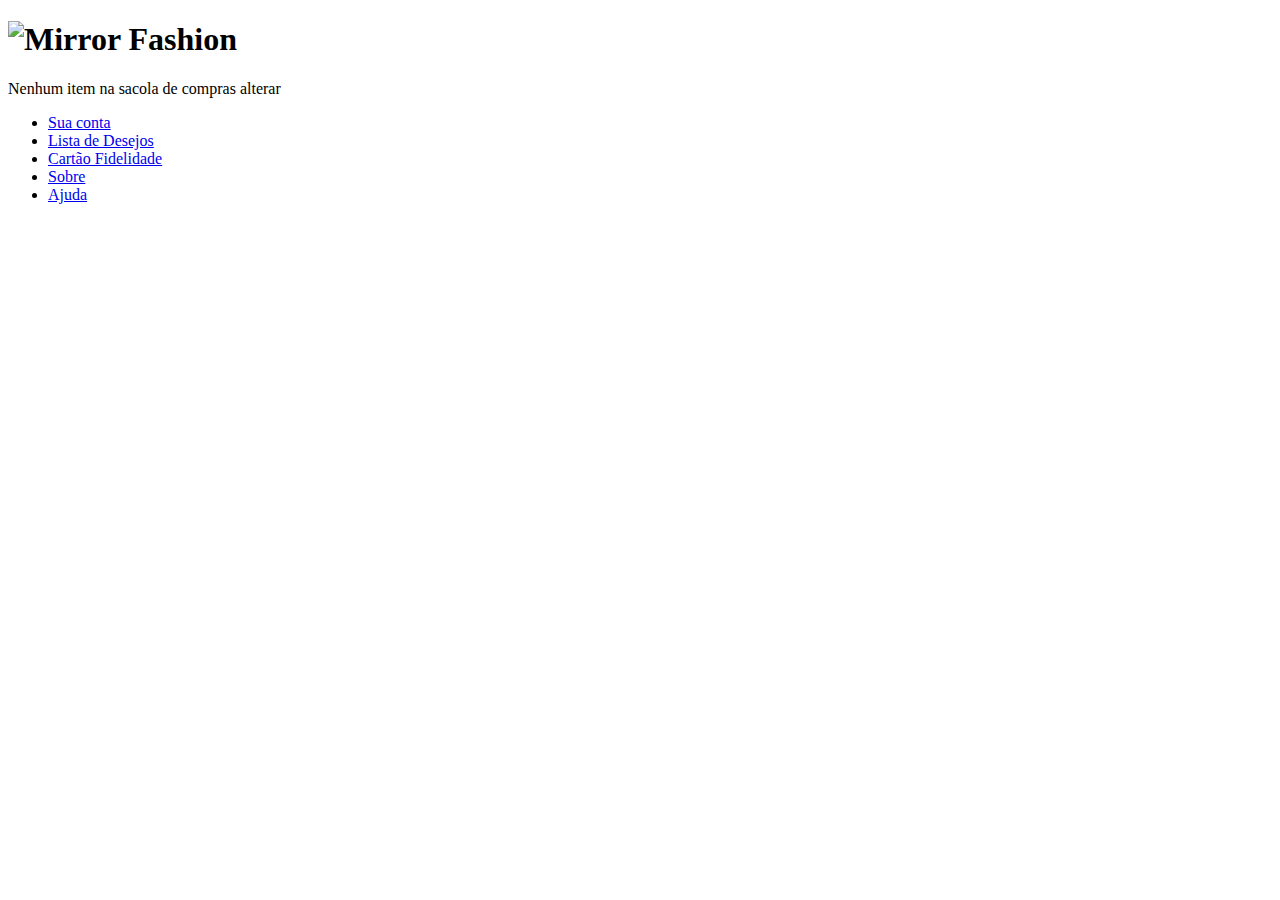
==== index.html @ ede6abde "primeira versao da index" ====
<!DOCTYPE html>
    <head>
        <meta charset="UTF-8">
        <title>Mirror Fashion</title>
        <link rel="stylesheet" href="css\reset.css">
        <link rel="stylesheet" href="css\estilos.css">
        
    </head>
    
    <body>
            <header class="container">

                    <h1 class="logotipo">
                        <img src="img/logo.png" alt="Mirror Fashion">
                    </h1>
             
                    <p class="sacola">
                            Nenhum item na sacola de compras alterar
                    </p>
            
                    <nav class="menu-opcoes">
                        <ul>
                            <li><a href="#">Sua conta</a></li>
                            <li><a href="#">Lista de Desejos</a></li>
                            <li><a href="#">Cartão Fidelidade</a></li>
                            <li><a href="sobre.html">Sobre</a></li>
                            <li><a href="#">Ajuda</a></li>
                        </ul>
                    </nav>
                                
                </header>
                

    </body>
</html>
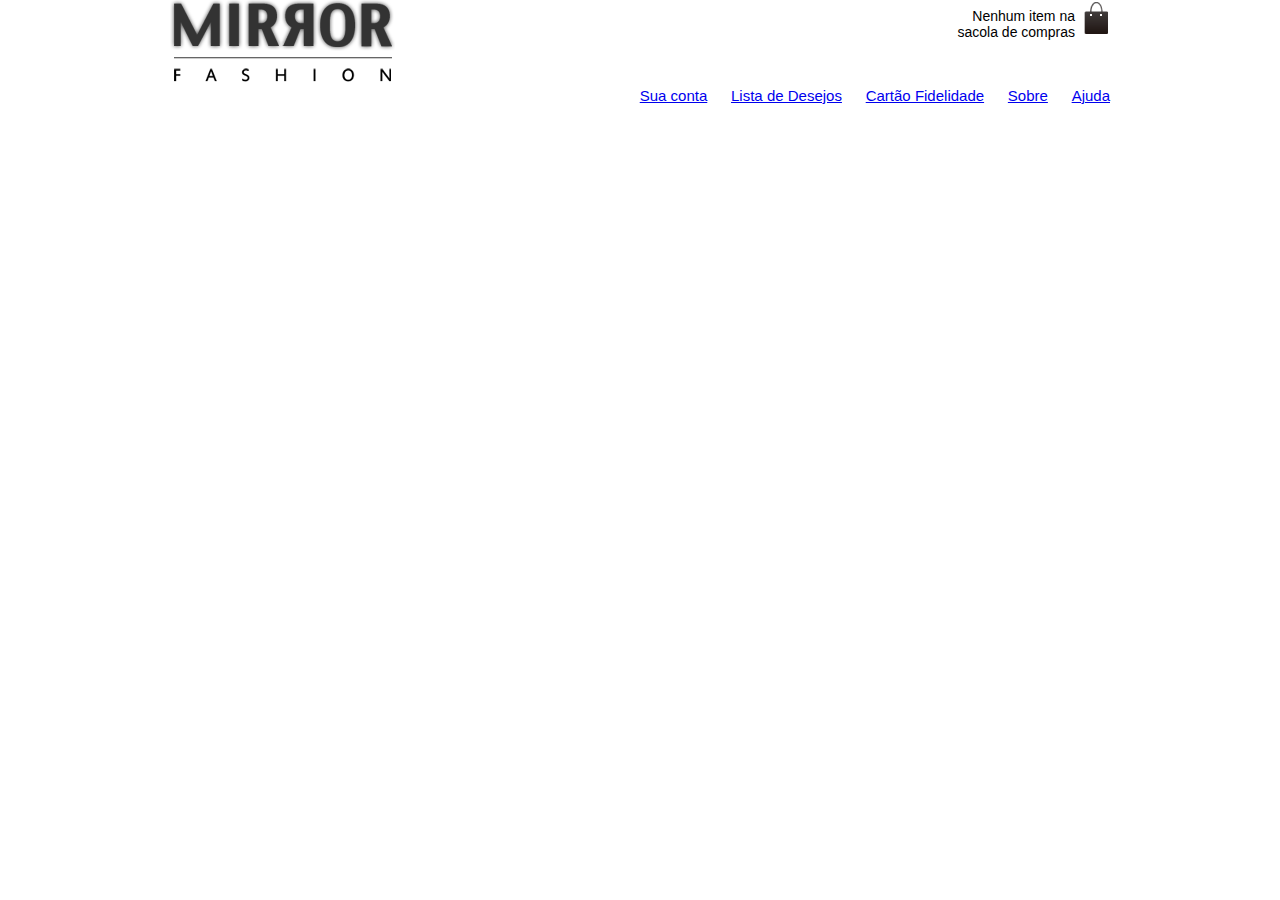
==== commit a3b0a2b4: "segunda versao" ====
--- a/index.html
+++ b/index.html
@@ -3,7 +3,8 @@
         <meta charset="UTF-8">
         <title>Mirror Fashion</title>
         <link rel="stylesheet" href="css\reset.css">
-        <link rel="stylesheet" href="css\estilos.css">
+        <link rel="stylesheet" href="css\index.css">
+        <link rel="stylesheet" href="css\header.css">
         
     </head>
     
@@ -15,11 +16,11 @@
                     </h1>
              
                     <p class="sacola">
-                            Nenhum item na sacola de compras alterar
+                            Nenhum item na sacola de compras 
                     </p>
             
                     <nav class="menu-opcoes">
-                        <ul>
+                        <ul class="menu">
                             <li><a href="#">Sua conta</a></li>
                             <li><a href="#">Lista de Desejos</a></li>
                             <li><a href="#">Cartão Fidelidade</a></li>
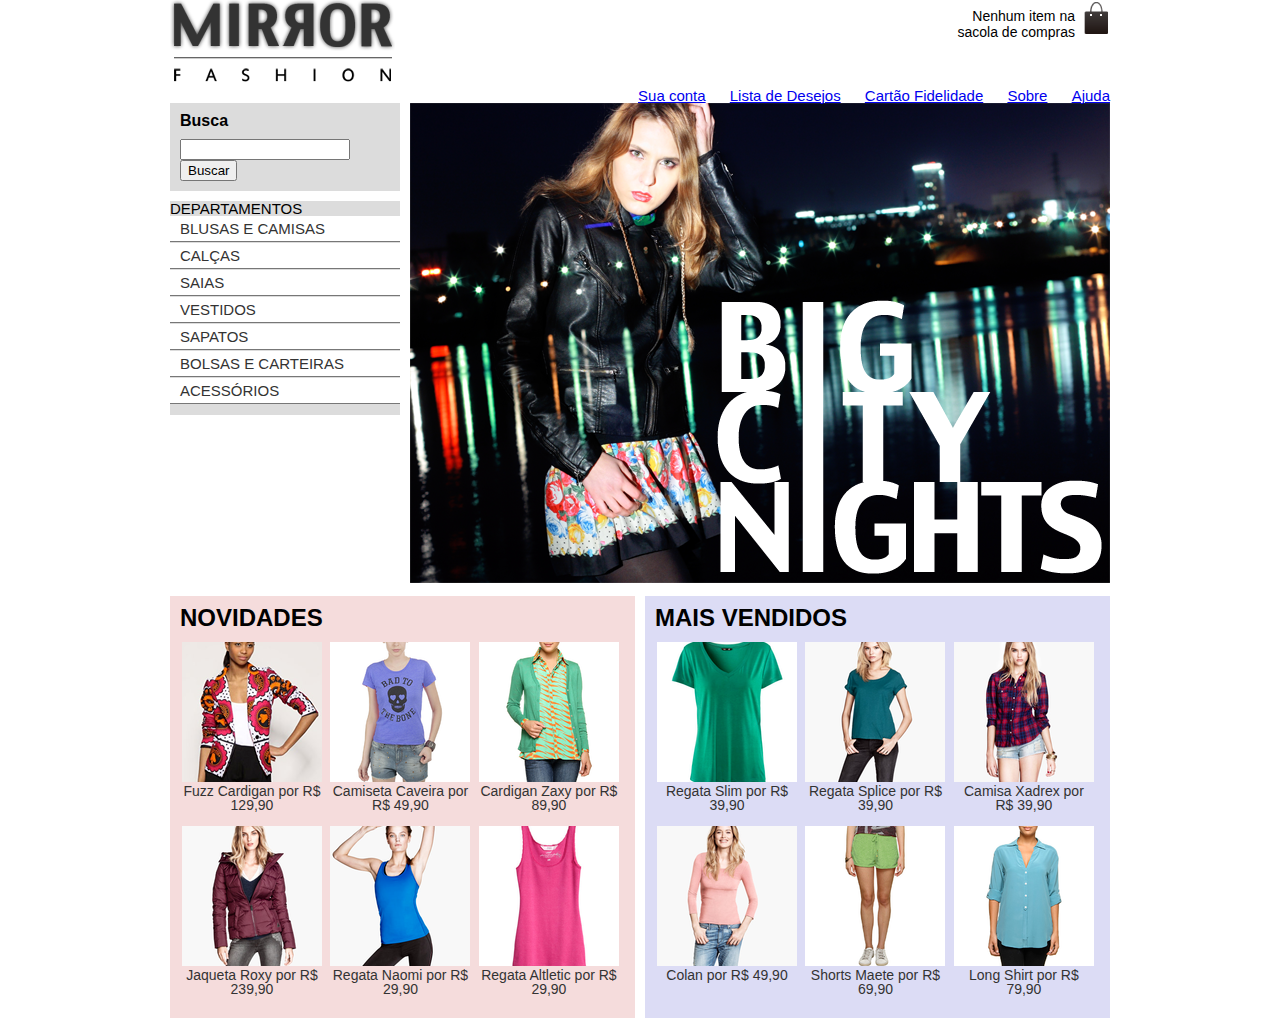
==== commit 725bc140: "construcao da pagina inicial" ====
--- a/index.html
+++ b/index.html
@@ -8,29 +8,172 @@
         
     </head>
     
-    <body>
-            <header class="container">
+    <body class="container">
+        <header>
+            <h1 class="logotipo">
+                <img src="img/logo.png" alt="Mirror Fashion">
+            </h1>
+             
+            <p class="sacola">Nenhum item na sacola de compras</p>
+            
+            <nav class="menu-opcoes">
+                <ul>
+                    <li><a href="#">Sua conta</a></li>
+                    <li><a href="#">Lista de Desejos</a></li>
+                    <li><a href="#">Cartão Fidelidade</a></li>
+                    <li><a href="sobre.html">Sobre</a></li>
+                    <li><a href="#">Ajuda</a></li>
+                </ul>
+            </nav>
 
-                    <h1 class="logotipo">
-                        <img src="img/logo.png" alt="Mirror Fashion">
-                    </h1>
-             
-                    <p class="sacola">
-                            Nenhum item na sacola de compras 
-                    </p>
-            
-                    <nav class="menu-opcoes">
-                        <ul class="menu">
-                            <li><a href="#">Sua conta</a></li>
-                            <li><a href="#">Lista de Desejos</a></li>
-                            <li><a href="#">Cartão Fidelidade</a></li>
-                            <li><a href="sobre.html">Sobre</a></li>
-                            <li><a href="#">Ajuda</a></li>
-                        </ul>
+        </header>
+        
+        <main class="container destaque">
+
+            <section class="busca">
+                <h2>Busca</h2>
+
+                <form>
+                    <input type="search">
+                    <button>Buscar</button>
+                </form>
+
+            </section>
+
+            <section class="menu-departamentos">
+                <h2>Departamentos</h2>
+
+                <nav>
+                    <ul>
+                        <li><a href="#"> Blusas e Camisas</a></li>
+                        <li><a href="#">Calças</a></li>
+                        <li><a href="#">Saias</a></li>
+                        <li><a href="#">Vestidos</a></li>
+                        <li><a href="#">Sapatos</a></li>
+                        <li><a href="#">Bolsas e Carteiras</a></li>
+                        <li><a href="#">Acessórios</a></li>
+                    </ul>
+                </nav>
+            </section>
+
+            <section class="banner-destaque">
+                <img src="img\destaque-home.png" alt="destaque-home">
+            </section>
+        </main>
+
+        <article class="container paineis">
+            <section class="painel novidades">
+                <h2>Novidades</h2>
+                    <nav>
+                        <ol>
+                            <li>
+                                <a href="produto.html">
+                                    <figure>
+                                        <img src="img\produtos\miniatura1.png" alt="miniatura1">
+                                        <figcaption>Fuzz Cardigan por R$ 129,90</figcaption>
+                                    </figure>
+                                </a>
+                            </li>
+                            <li>
+                                <a href="produto.html">
+                                    <figure>
+                                        <img src="img\produtos\miniatura2.png" alt="miniatura2">
+                                        <figcaption>Camiseta Caveira por R$ 49,90</figcaption>
+                                    </figure>
+                                </a>
+                            </li>
+                            <li>
+                                <a href="produto.html">
+                                    <figure>
+                                        <img src="img\produtos\miniatura3.png" alt="miniatura3">
+                                        <figcaption>Cardigan Zaxy por R$ 89,90</figcaption>
+                                    </figure>
+                                </a>
+                            </li>
+                            <li>
+                                <a href="produto.html">
+                                    <figure>
+                                        <img src="img\produtos\miniatura4.png" alt="miniatura4">
+                                        <figcaption>Jaqueta Roxy por R$ 239,90</figcaption>
+                                    </figure>
+                                </a>
+                            </li>
+                            <li>
+                                <a href="produto.html">
+                                    <figure>
+                                        <img src="img\produtos\miniatura5.png" alt="miniatura5">
+                                        <figcaption>Regata Naomi por R$ 29,90</figcaption>
+                                    </figure>
+                                </a>
+                            </li>
+                            <li>
+                                <a href="produto.html">
+                                    <figure>
+                                        <img src="img\produtos\miniatura6.png" alt="miniatura6">
+                                        <figcaption>Regata Altletic por R$ 29,90</figcaption>
+                                    </figure>
+                                </a>
+                            </li>
+                        </ol>
                     </nav>
-                                
-                </header>
                 
+            </section>
+            <section class="painel mais-vendidos">
+                <h2>Mais vendidos</h2>
+                    <nav>
+                        <ol>
+                            <li>
+                                <a href="produto.html">
+                                    <figure>
+                                        <img src="img\produtos\miniatura7.png" alt="miniatura7">
+                                        <figcaption>Regata Slim por R$ 39,90</figcaption>
+                                    </figure>
+                                </a>
+                            </li>
+                            <li>
+                                <a href="produto.html">
+                                    <figure>
+                                        <img src="img\produtos\miniatura8.png" alt="miniatura8">
+                                        <figcaption>Regata Splice por R$ 39,90</figcaption>
+                                    </figure>
+                                </a>
+                            </li>
+                            <li>
+                                <a href="produto.html">
+                                    <figure>
+                                        <img src="img\produtos\miniatura9.png" alt="miniatura9">
+                                        <figcaption>Camisa Xadrex por R$ 39,90</figcaption>
+                                    </figure>
+                                </a>
+                            </li>
+                            <li>
+                                <a href="produto.html">
+                                    <figure>
+                                        <img src="img\produtos\miniatura10.png" alt="miniatura10">
+                                        <figcaption>Colan por R$ 49,90</figcaption>
+                                    </figure>
+                                </a>
+                            </li>
+                            <li>
+                                <a href="produto.html">
+                                    <figure>
+                                        <img src="img\produtos\miniatura11.png" alt="miniatura11">
+                                        <figcaption>Shorts Maete por R$ 69,90</figcaption>
+                                    </figure>
+                                </a>
+                            </li>
+                            <li>
+                                <a href="produto.html">
+                                    <figure>
+                                        <img src="img\produtos\miniatura12.png" alt="miniatura12">
+                                        <figcaption>Long Shirt por R$ 79,90</figcaption>
+                                    </figure>
+                                </a>
+                            </li>
+                        </ol>
+                    </nav>                
+            </section>
+        </article>
 
-    </body>
+     </body>
 </html>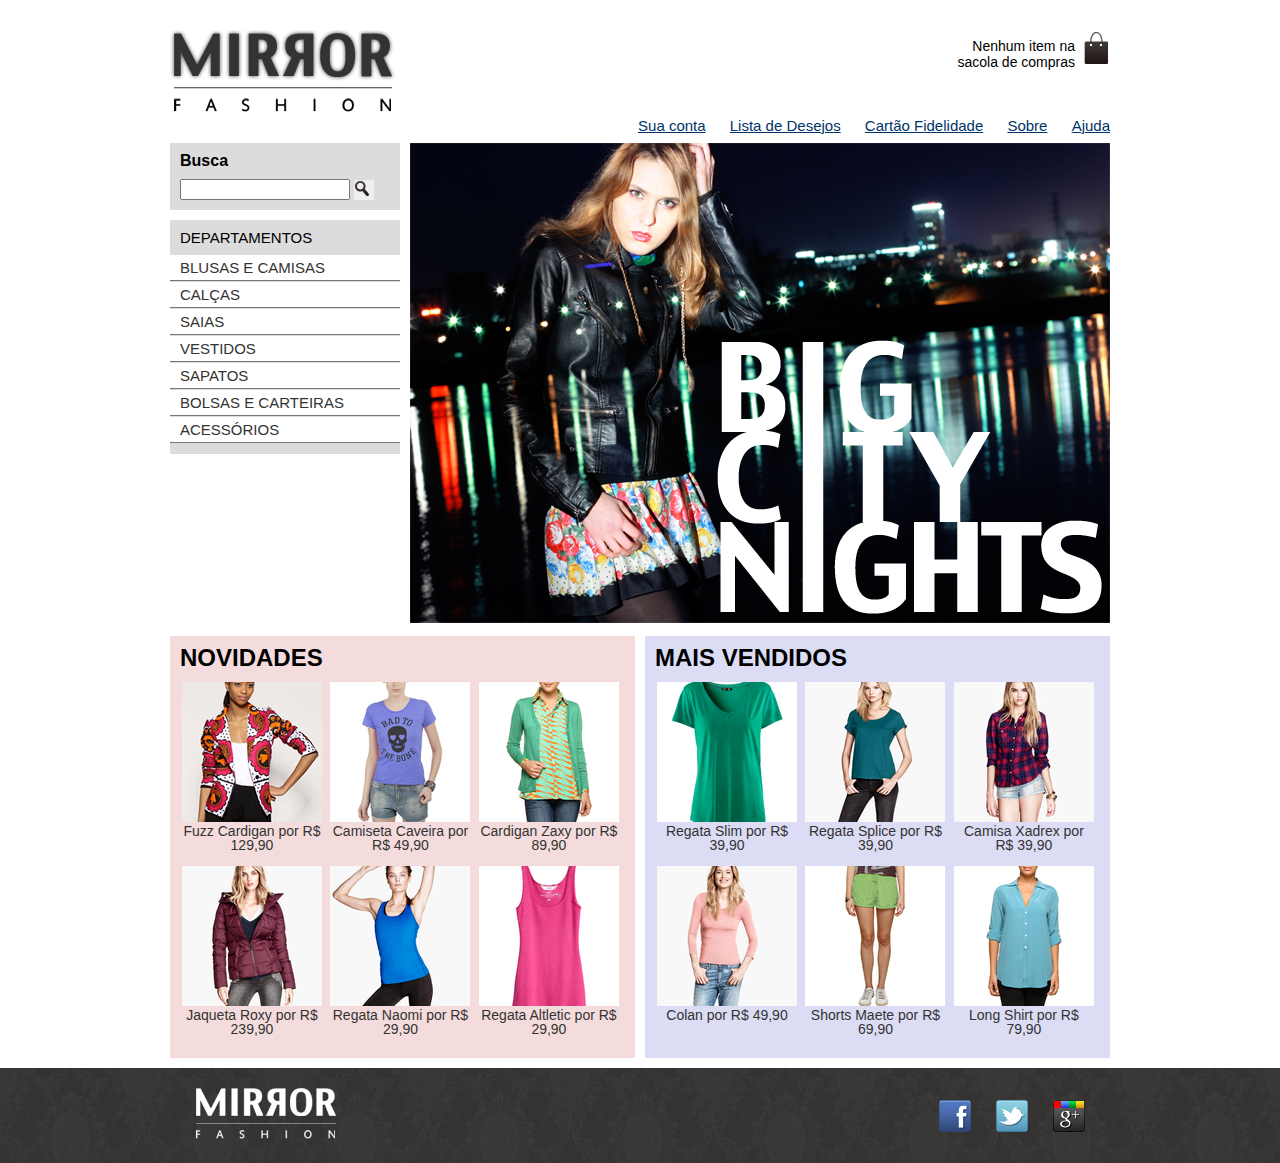
==== commit 308b577a: "pagina com footer" ====
--- a/index.html
+++ b/index.html
@@ -5,11 +5,14 @@
         <link rel="stylesheet" href="css\reset.css">
         <link rel="stylesheet" href="css\index.css">
         <link rel="stylesheet" href="css\header.css">
+        <link rel="stylesheet" href="css/menu-lateral.css">
+        <link rel="stylesheet" href="css/vitrine.css">
+        <link rel="stylesheet" href="css/footer.css">
         
     </head>
     
-    <body class="container">
-        <header>
+    <body>
+        <header class="container">
             <h1 class="logotipo">
                 <img src="img/logo.png" alt="Mirror Fashion">
             </h1>
@@ -174,6 +177,18 @@
                     </nav>                
             </section>
         </article>
+       
+        <footer>
+            <div class="container">
+                <img src="img\logo-rodape.png" alt="Logo da Mirror Fashion">
+
+                <ul class="social">
+                    <li><a href="http://facebook.com/mirrorfashion">Facebook</a></li>
+                    <li><a href="http://twitter.com/mirrorfashion">Twitter</a></li>
+                    <li><a href="http://plus.google.com/mirrorfashion">Google+</a></li>
+                </ul>
+            </div>
+        </footer>
 
      </body>
 </html>--- a/css/menu-lateral.css
+++ b/css/menu-lateral.css
@@ -0,0 +1,64 @@
+.busca{
+    float: left;
+    background-color:#dcdcdc;
+    width: 230px;
+}
+
+.busca h2{
+    margin: 10px;
+    font-weight: bold;
+    
+}
+
+.busca form{
+    margin: 10px;
+}
+
+
+.menu-departamentos{
+    float: left;
+    clear: left;
+    font-size: 15px;
+    text-transform: uppercase;
+    margin-right: 10px;
+    margin-top: 10px;
+    width: 230px;
+    background-color: #dcdcdc
+    
+}
+
+.menu-departamentos h2{
+    margin: 10px;
+}
+.menu-departamentos li{
+    border-bottom: 1px solid #777 ;
+    background-color: white;
+    margin-bottom: 1px;
+    padding: 5px 10px;
+
+}
+
+.menu-departamentos a{
+    color: #333333;
+    text-decoration: none;
+}
+
+.busca input[type=search] {
+    width: 170px;
+}
+
+.menu-departamentos {
+    margin-top: 10px;
+    padding-bottom: 10px;
+  }
+
+.busca button{
+    background-image: url(../img/busca.png);
+    background-repeat: no-repeat;
+    border: none;
+    width: 20px;
+    height: 20px;
+    text-indent: -9999px;
+    
+}
+
--- a/css/vitrine.css
+++ b/css/vitrine.css
@@ -0,0 +1,45 @@
+ 
+.painel{
+    margin: 10px 0;
+    padding: 10px;
+    width: 445px;
+}
+
+.novidades{
+    float: left;
+}
+
+.mais-vendidos{
+    float: right;
+}
+
+.painel li{
+    display: inline-block;
+    vertical-align: top;
+    width: 140px;
+    margin: 2px;
+    padding-bottom: 10px;
+}
+
+.painel h2{
+    font-size: 24px;
+    font-weight: bold;
+    text-transform: uppercase;
+    margin-bottom: 10px;
+}
+
+.painel a{
+    color: #333333;
+    font-size: 14px;
+    text-align: center;
+    text-decoration: none;
+}
+
+.novidades{
+    background-color: #f5dcdc;
+
+}
+
+.mais-vendidos{
+    background-color: #dcdcf5;
+}
--- a/css/footer.css
+++ b/css/footer.css
@@ -0,0 +1,49 @@
+
+footer{
+    background-image: url("../img/fundo-rodape.png");
+    background-color: pink;
+    clear: both;
+    padding: 20px 0;
+}
+
+footer img{
+    margin-left: 25px;
+}
+
+footer .container{
+    position: relative;
+}
+
+.social{
+    position: absolute;
+    top: 12px;
+    right: 0px;
+}
+
+.social a[href*="facebook.com"]{
+    background-image: url(../img/facebook.png)
+}
+
+.social a[href*="twitter.com"]{
+    background-image: url(../img/twitter.png)
+}
+
+.social a[href*="plus.google.com"]{
+    background-image: url(../img/googleplus.png)
+}
+
+.social ul{
+    position: relative;
+}
+
+.social a{
+    height: 32px;
+    width: 32px;
+    display: block;
+    text-indent: -9999px;
+}
+
+.social li {
+    float: left;
+    margin-right: 25px;
+}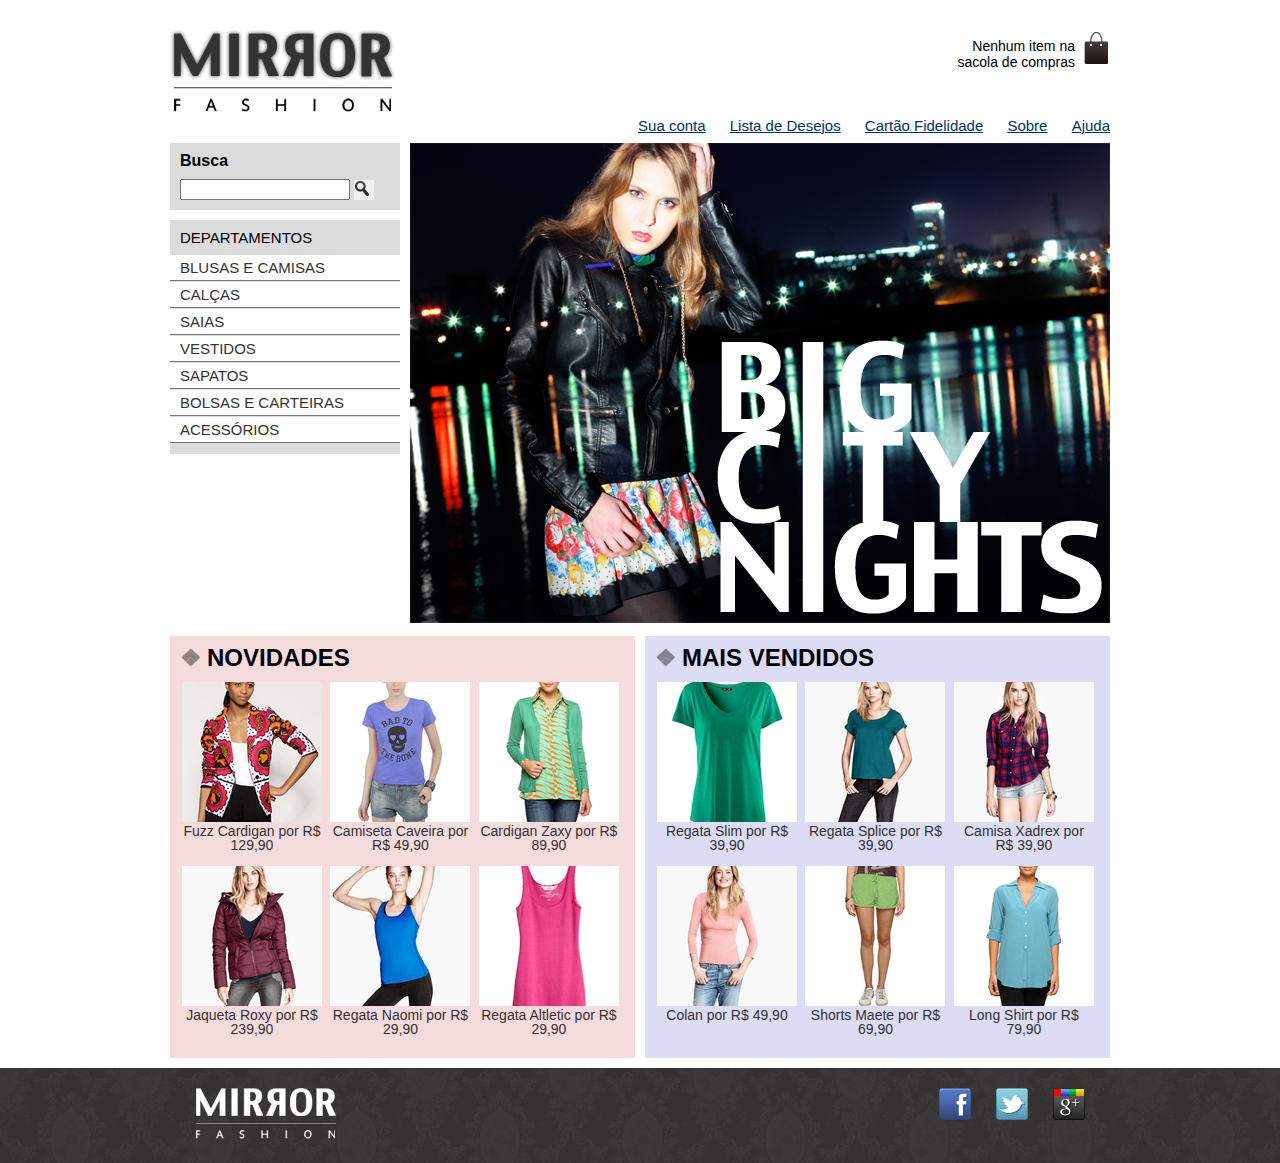
==== commit 47ea5593: "menu lateral com subopcoes e hover" ====
--- a/index.html
+++ b/index.html
@@ -48,7 +48,15 @@
 
                 <nav>
                     <ul>
-                        <li><a href="#"> Blusas e Camisas</a></li>
+                        <li><a href="#"> Blusas e Camisas</a>
+                            <ul>
+                                <li><a href="#">Manga curta</a></li>
+                                <li><a href="#">Manga comprida</a></li>
+                                <li><a href="#">Camisa social</a></li>
+                                <li><a href="#">Camisa casual</a></li>
+                            </ul>
+                        
+                        </li>
                         <li><a href="#">Calças</a></li>
                         <li><a href="#">Saias</a></li>
                         <li><a href="#">Vestidos</a></li>
@@ -56,6 +64,8 @@
                         <li><a href="#">Bolsas e Carteiras</a></li>
                         <li><a href="#">Acessórios</a></li>
                     </ul>
+
+                    
                 </nav>
             </section>
 
--- a/css/menu-lateral.css
+++ b/css/menu-lateral.css
@@ -62,3 +62,25 @@
     
 }
 
+.menu-departamentos li ul{
+    display: none;
+}
+
+.menu-departamentos li:hover ul{
+    display: block;
+}
+
+.menu-departamentos ul ul li{
+    background-color: #dcdcdc;
+}
+
+.menu-departamentos li li a::before{
+    content: '\272A';
+   padding-right: 5px;
+}
+
+.painel h2::before {
+    content: '\2756';
+    padding-right: 5px;
+    opacity: 0.4;
+  }--- a/css/footer.css
+++ b/css/footer.css
@@ -1,7 +1,5 @@
-
 footer{
     background-image: url("../img/fundo-rodape.png");
-    background-color: pink;
     clear: both;
     padding: 20px 0;
 }
@@ -15,9 +13,11 @@
 }
 
 .social{
-    position: absolute;
-    top: 12px;
+    position: relative;
+    float: right;
     right: 0px;
+    
+    
 }
 
 .social a[href*="facebook.com"]{
@@ -33,7 +33,8 @@
 }
 
 .social ul{
-    position: relative;
+    position: absolute;
+    
 }
 
 .social a{
@@ -46,4 +47,5 @@
 .social li {
     float: left;
     margin-right: 25px;
+    
 }